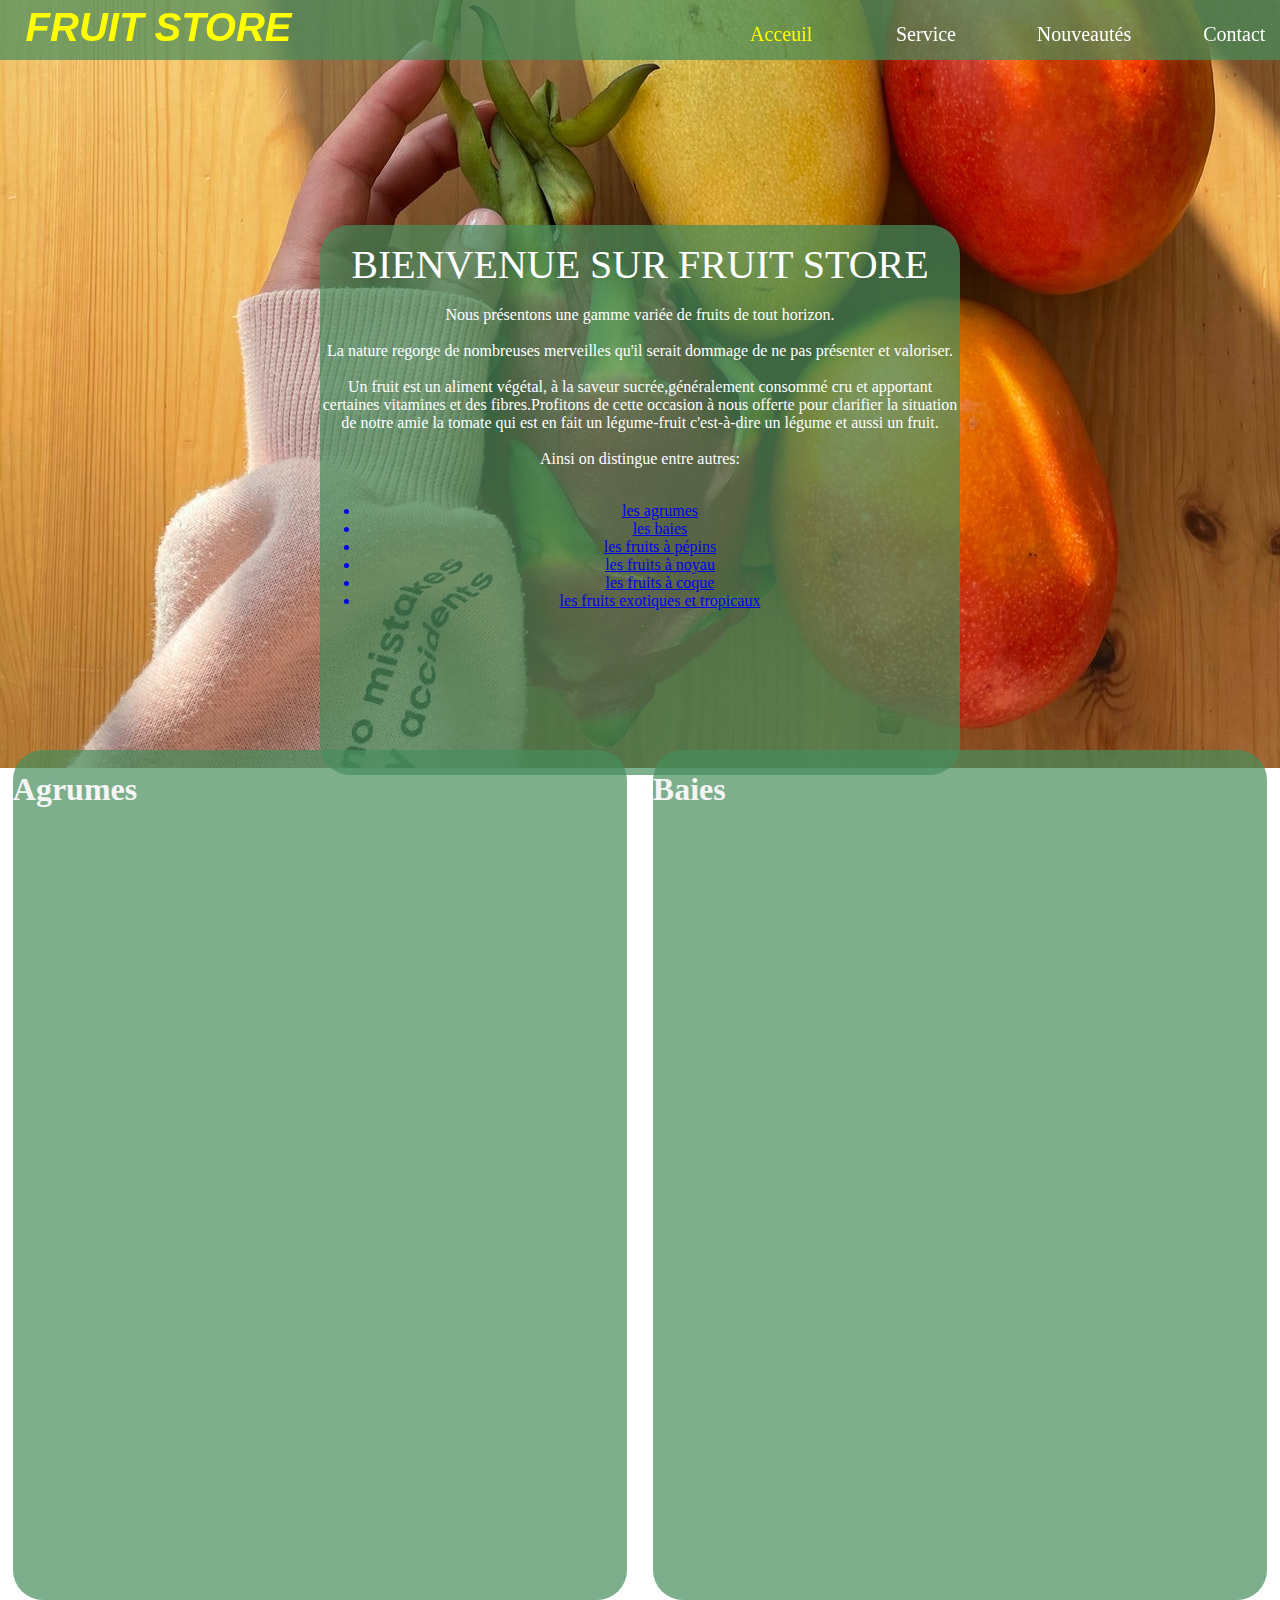
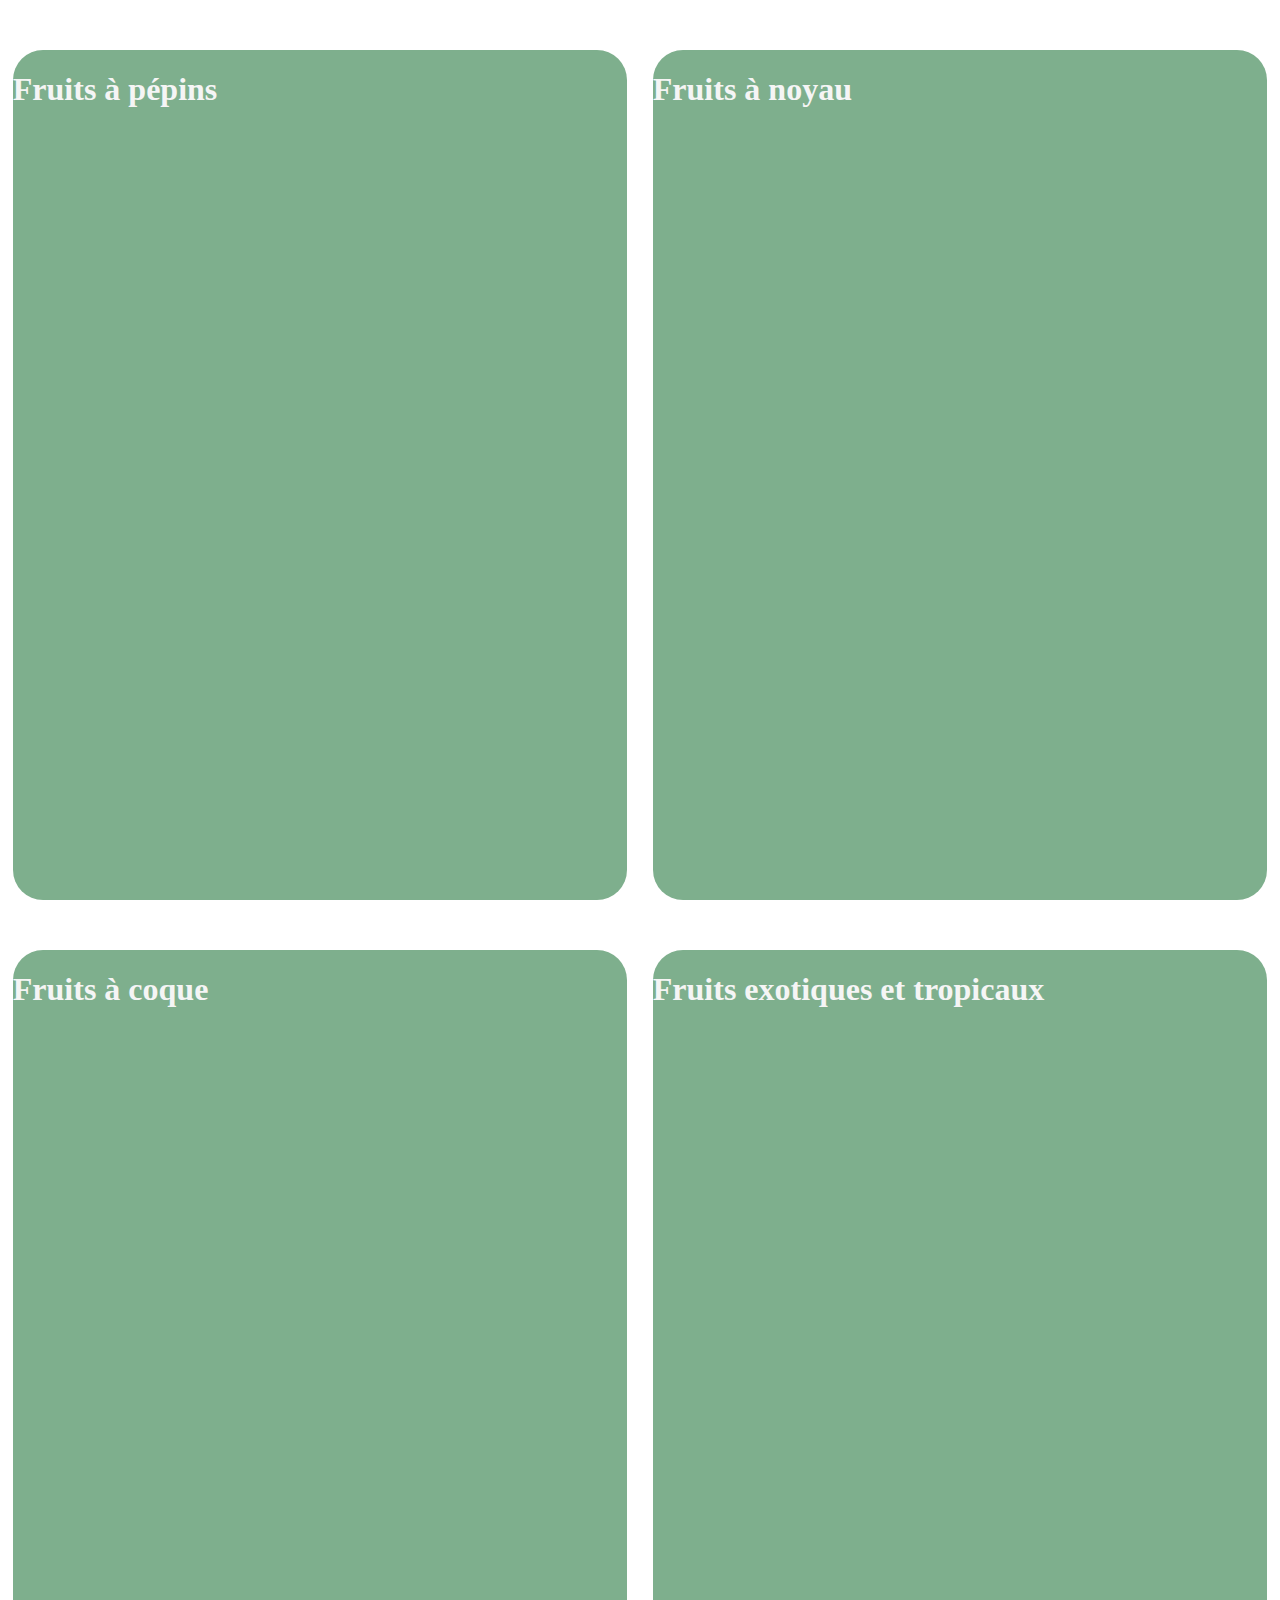
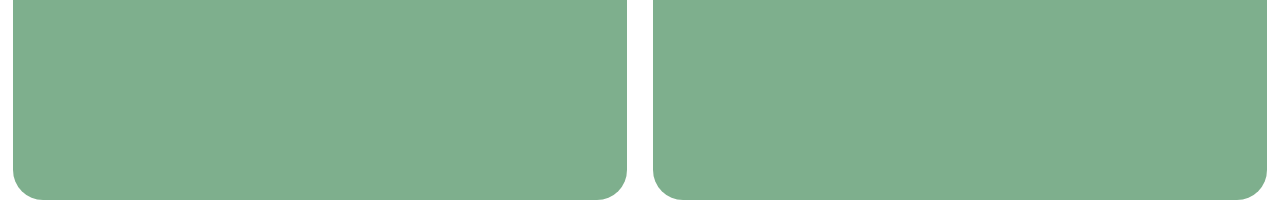
==== fruitweb/fruit.html @ b808247f "Add files via upload" ====
<!DOCTYPE html>
<html>
    <head>
        <meta charset="utf-8" />
        <meta name="viewport" content="width=device-width,initial-scale=1.0" />
        <meta name="description" content="Page description" />
        <link rel="stylesheet" type="text/css" href="fruit.css" />
        <title>Nos amis les fruits</title>
    </head>

    <body>
        <div class="backopacity">
            <header>
                <p class="title">FRUIT STORE</p>
                <a href="fruit.html" class="acceuil active ">Acceuil</a>
                <a href="fruit.html" onclick="alert('Coming Soon');" class="service">Service</a>
                <a href="fruit.html" onclick="alert('Coming Soon');" class="nouveauté">Nouveautés</a>
                <a href="fruit.html" onclick="alert('Coming Soon');" class="contact">Contact</a>
            </header>
            
            <section>
                <p><span class="top">BIENVENUE SUR FRUIT STORE</span><br /><br />
                    Nous présentons une gamme variée de fruits de tout horizon.<br/><br />
                    La nature regorge de nombreuses merveilles qu'il serait dommage de ne pas présenter et valoriser.<br/><br/>
                    Un fruit est un aliment végétal, à la saveur sucrée,généralement consommé cru et apportant certaines vitamines et des fibres.Profitons de cette occasion à nous offerte pour clarifier la situation de notre amie la tomate qui est en fait un légume-fruit c'est-à-dire un légume et aussi un fruit.<br/><br/>
                    Ainsi on distingue entre autres: <br/><br/></p>
                <ul>
                    <a href="#agrumes"><li>les agrumes</li></a>
                    <a href="#baies"><li>les baies</li></a>
                    <a href="#pépin"><li>les fruits à pépins</li></a>
                    <a href="#noyau"><li>les fruits à noyau</li></a>
                    <a href="#coque"><li>les fruits à coque</li></a>
                    <a href="#exotique"><li>les fruits exotiques et tropicaux</li></a>
                </ul>
            </section>
            <div id="agrumes">
                <h1>Agrumes</h1>
            </div>
            <div id="baies">
                <h1>Baies</h1>
            </div>
            <div id="pépin">
                <h1>Fruits à pépins</h1>
            </div>
            <div id="noyau">
                <h1>Fruits à noyau</h1>
            </div>
            <div id="coque">
                <h1>Fruits à coque</h1>
            </div>
            <div id="exotique">
                <h1>Fruits exotiques et tropicaux</h1>
            </div>
            <footer>
            </footer>
        </div>
    </body>
</html>
---- fruitweb/fruit.css ----
@keyframes animbackground 
{
    0%
    {
        background: url("images/fruit1.jpg") no-repeat fixed;
    }  
    5.9%
    {
        background: url("images/fruit2.jpg") no-repeat fixed;
    }  
    11.8%
    {
        background: url("images/fruit3.jpg") no-repeat fixed;
    }  
    17.7%
    {
        background: url("images/fruit4.jpg") no-repeat fixed;
    }  
    23.6%
    {
        background: url("images/fruit5.jpg") no-repeat fixed;
    }  
    29.5%
    {
        background: url("images/fruit6.jpg") no-repeat fixed;
    }  
    35.4%
    {
        background: url("images/fruit7.jpg") no-repeat fixed;
    }  
    41.3%
    {
        background: url("images/fruit8.jpg") no-repeat fixed;
    }  
    47.2%
    {
        background: url("images/fruit9.jpg") no-repeat fixed;
    }  
    53.1%
    {
        background: url("images/fruit10.jpg") no-repeat fixed;
    }  
    59%
    {
        background: url("images/fruit11.jpg") no-repeat fixed;
    }  
    64.9%
    {
        background: url("images/fruit12.jpg") no-repeat fixed;
    }
    70.8%
    {
        background: url("images/fruit13.jpg") no-repeat fixed;
    }    
    76.7%
    {
        background: url("images/fruit14.jpg") no-repeat fixed;
    }  
    82.6%
    {
        background: url("images/fruit15.jpg") no-repeat fixed;
    }  
    88.5%
    {
        background: url("images/fruit16.jpg") no-repeat fixed;
    }  
    94.4%
    {
        background: url("images/fruit17.jpg") no-repeat fixed;
    }  
    100%
    {
        background: url("images/fruit1.jpg") no-repeat fixed;
    }  
}
body
{
    background: url("images/fruit1.jpg") no-repeat fixed;
    animation: animbackground 170s linear infinite alternate;
    overflow: auto;
    word-wrap: normal;
}
/*
.backopacity
{
    border:0px solid;
    width: 100vw;
    height: 100vh;
    margin-left: 0px;
    background-color:rgba(255, 255, 255, 0.325);
    position: absolute;
    top: 0px;
    left:0px;
    z-index: 2;
}*/
footer
{
    position: absolute;
    bottom:10px;
    right: 10px;
}
header
{
    border: 0px solid;
    width: 100vw;
    height:60px; 
    background-color: rgba(71, 141, 92, 0.719);
    position: fixed;
    top: 0px;
    right: 0px;
    z-index: 7;
}
header a
{
    color: white;
    text-decoration: none;
    font-family:cursive;
    font-size: 20px;
}
.contact
{
    position: fixed;
    left: 94%;
    top: 22.5px;
}
.acceuil
{
    position: fixed;
    left: 58.6%;
    top: 22.5px;
}
.service
{
    position: fixed;
    left: 70%;
    top: 22.5px;
}
.nouveauté
{
    position: fixed;
    left: 81%;
    top: 22.5px;
}
.title
{
    font-size: 40px;
    font-style:italic;
    text-decoration: none;
    font-weight: bold;
    font-family: 'Trebuchet MS', 'Lucida Sans Unicode', 'Lucida Grande', 'Lucida Sans', Arial, sans-serif;
    color: yellow;
    position: fixed;
    top: -35px;
    left: 2%;
}
section
{
    border: 0px solid;
    border-radius: 30px 30px 30px 30px;
    width: 50%;
    height: 550px;
    text-align:center;
    color: white;
    background-color:rgba(71, 141, 92, 0.7) ;
    position: absolute;
    top: 25%;
    left: 25%;
    overflow: auto;
    word-wrap: normal;   
}
.top
{
    text-align:center;
    font-size: 40px;
    color: white;
}
a:hover
{
    color: yellowgreen;
}
.active
{
    color:yellow;
}
#agrumes
{
    border:0px solid;
    border-radius: 30px 30px 30px 30px;
    width:48%;
    height: 850px;
    text-align: justify;
    background-color:rgba(71, 141, 92, 0.7);
    position: absolute;
    top: 750px;
    left: 1%;
    overflow: auto;
    word-wrap: normal;
}
h1
{
    color:whitesmoke;
}
#baies
{
    border: 0px solid;
    border-radius: 30px 30px 30px 30px;
    width: 48%;
    height: 850px;
    text-align: justify;
    background-color:rgba(71, 141, 92, 0.7);
    position: absolute;
    top: 750px;
    right: 1%;
    overflow: auto;
    word-wrap: normal;   
}
#pépin
{
    border: 0px solid;
    border-radius: 30px 30px 30px 30px;
    width: 48%;
    height: 850px;
    text-align: justify;
    background-color:rgba(71, 141, 92, 0.7);
    position: absolute;
    top: 1650px;
    left: 1%;
    overflow: auto;
    word-wrap: normal;   
}
#noyau
{
    border: 0px solid;
    border-radius: 30px 30px 30px 30px;
    width: 48%;
    height: 850px;
    text-align: justify;
    background-color:rgba(71, 141, 92, 0.7);
    position: absolute;
    top: 1650px;
    right: 1%;
    overflow: auto;
    word-wrap: normal;   
}
#coque
{
    border: 0px solid;
    border-radius: 30px 30px 30px 30px;
    width: 48%;
    height: 850px;
    text-align: justify;
    background-color:rgba(71, 141, 92, 0.7);
    position: absolute;
    top: 2550px;
    left: 1%;
    overflow: auto;
    word-wrap: normal;   
}
#exotique
{
    border: 0px solid;
    border-radius: 30px 30px 30px 30px;
    width: 48%;
    height: 850px;
    text-align: justify;
    background-color:rgba(71, 141, 92, 0.7);
    position: absolute;
    top: 2550px;
    right: 1%;
    overflow: auto;
    word-wrap: normal;   
}
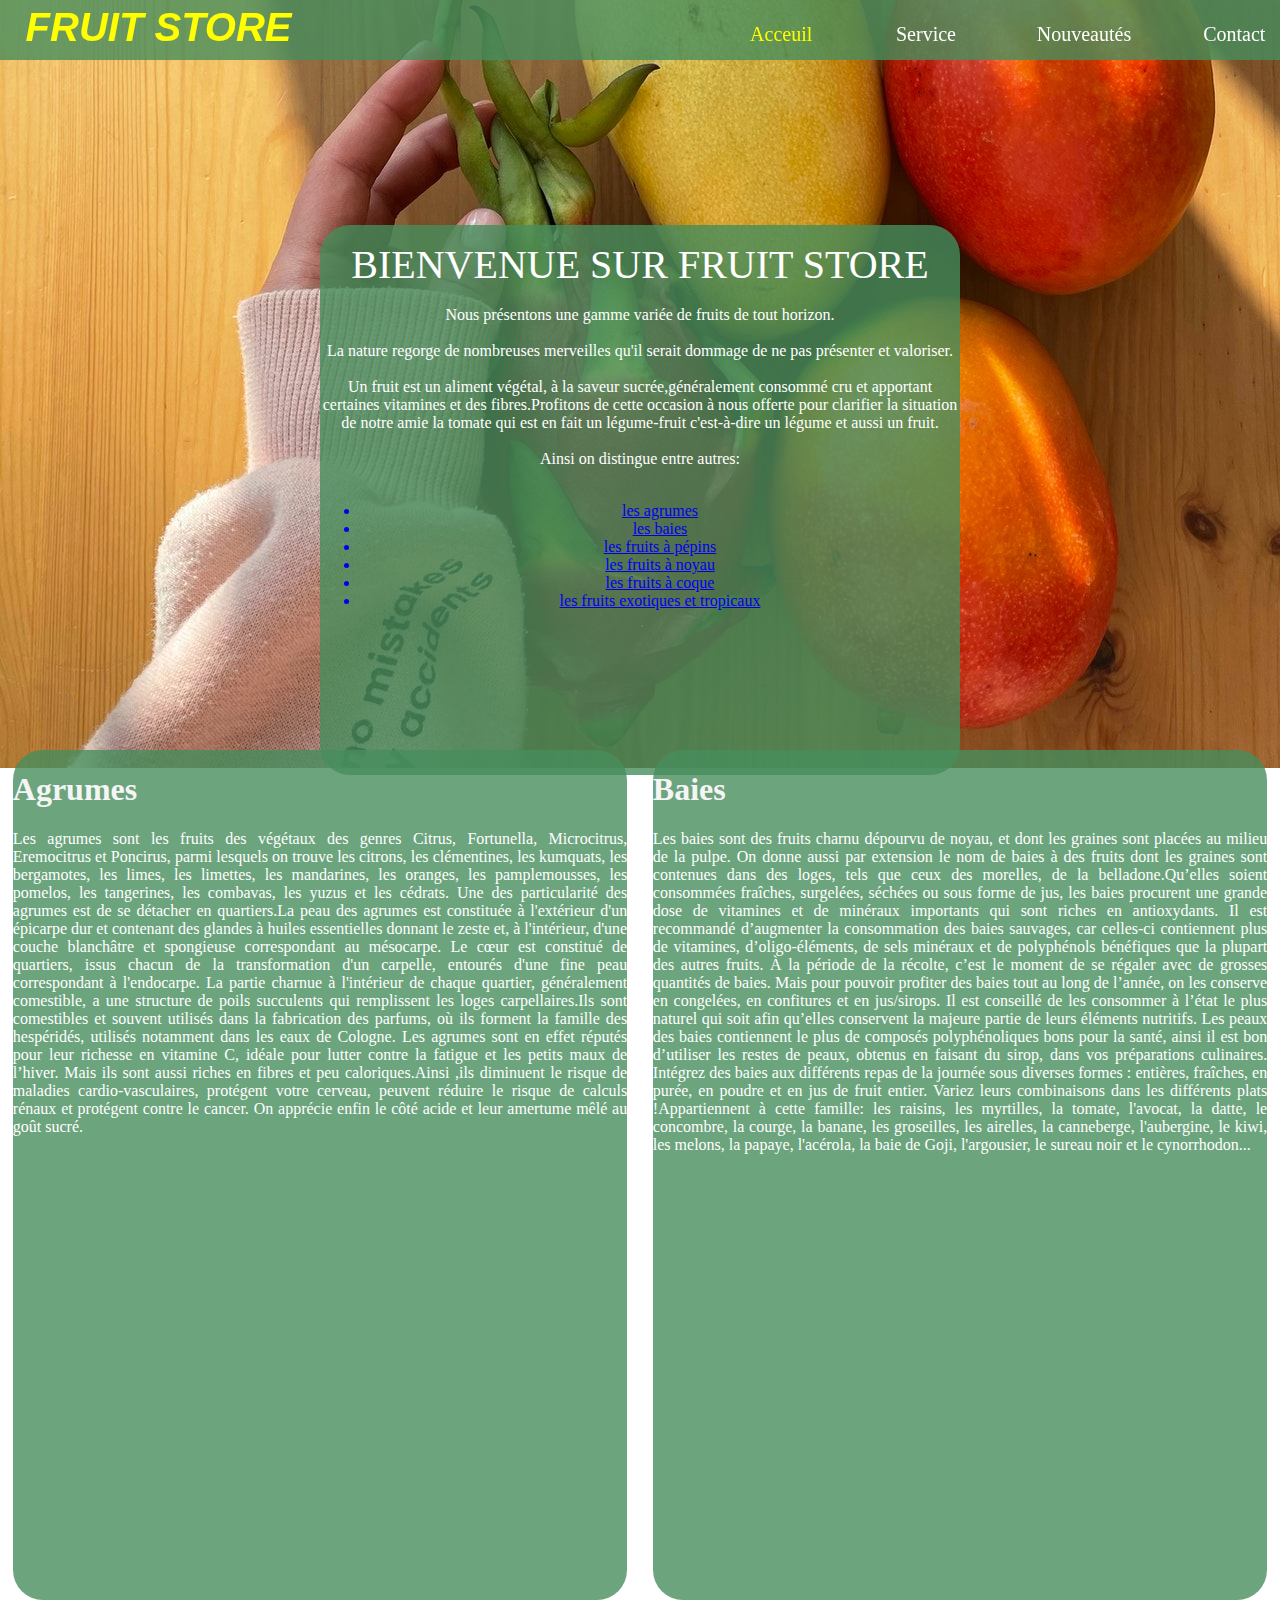
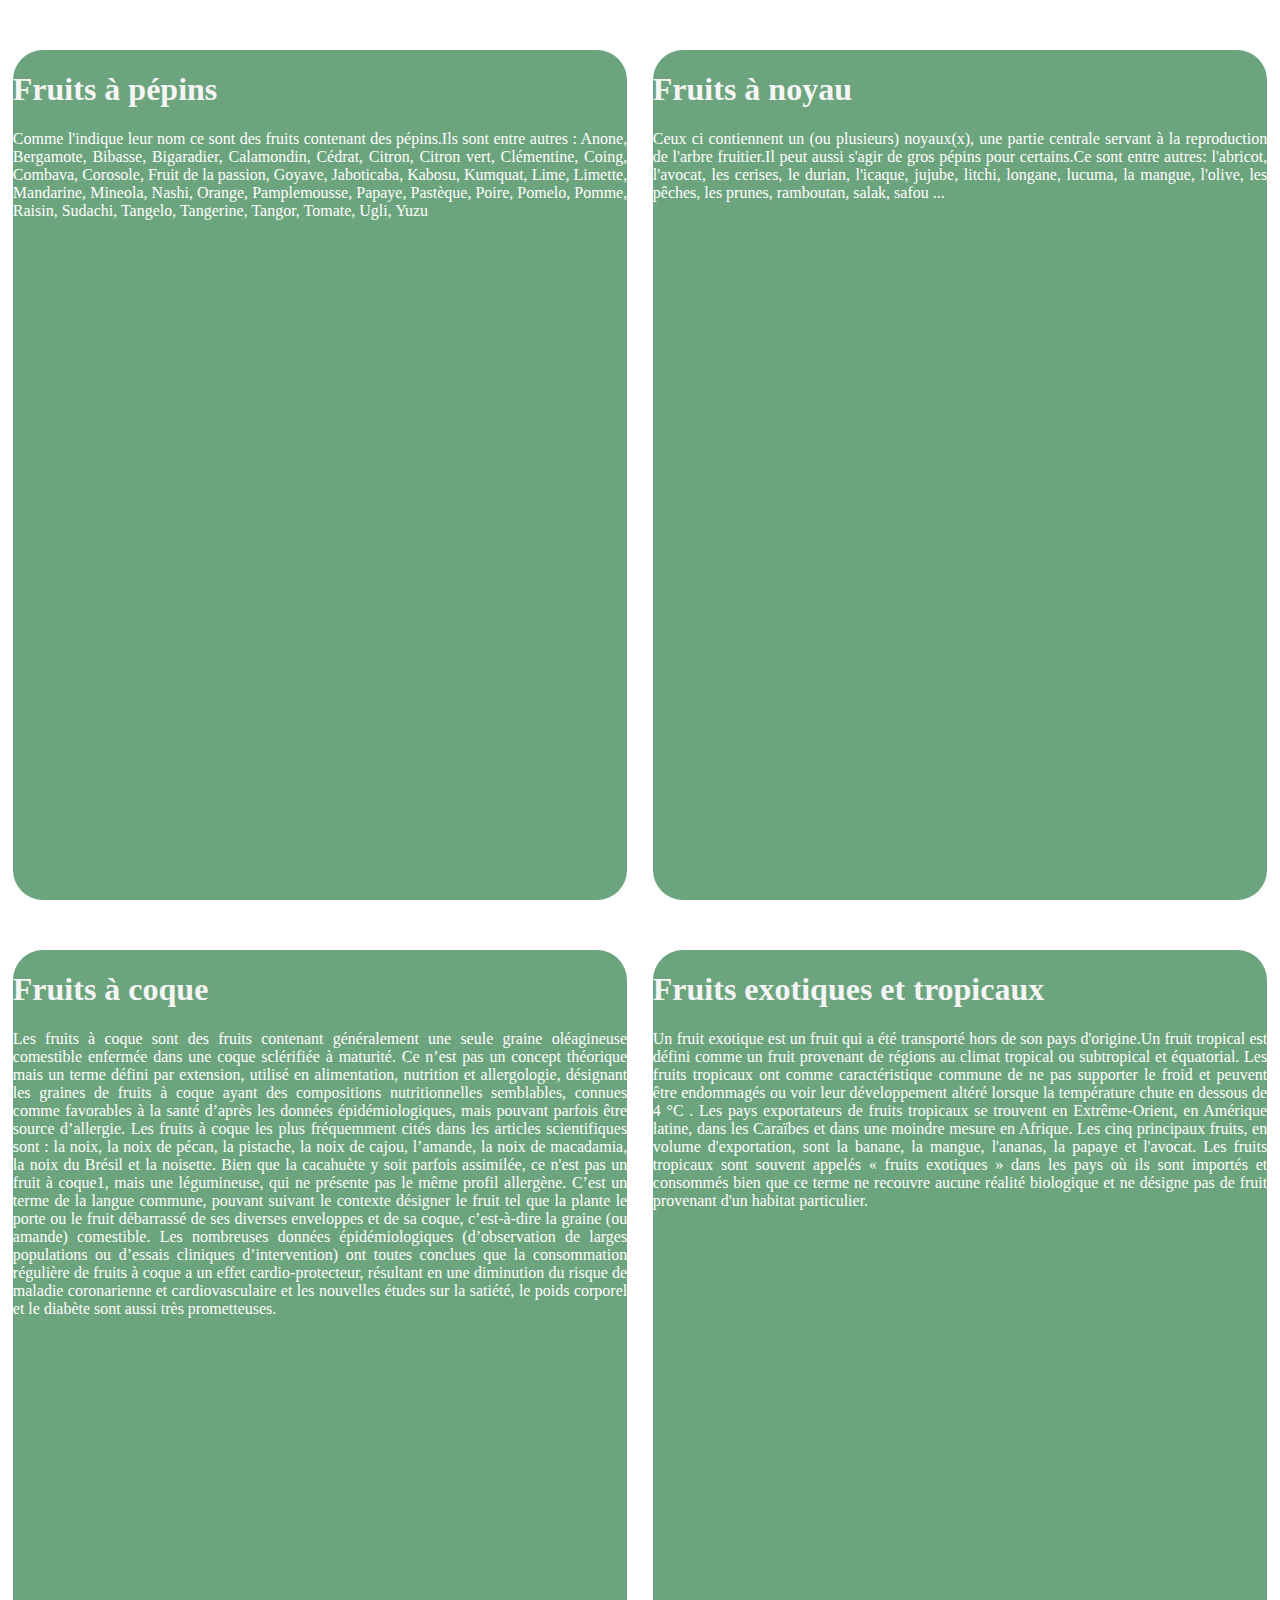
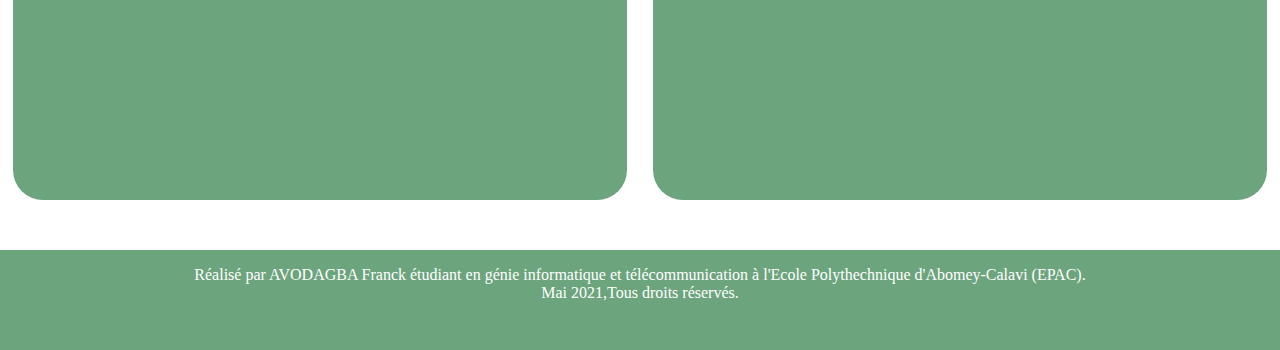
==== commit 7fcb3ca4: "new1" ====
--- a/fruitweb/fruit.html
+++ b/fruitweb/fruit.html
@@ -35,23 +35,40 @@
             </section>
             <div id="agrumes">
                 <h1>Agrumes</h1>
+                <p> Les agrumes sont les fruits des végétaux des genres Citrus, Fortunella, Microcitrus, Eremocitrus et Poncirus, parmi lesquels on trouve les citrons, les clémentines, les kumquats, les bergamotes, les limes, les limettes, les mandarines, les oranges, les pamplemousses, les pomelos, les tangerines, les combavas, les yuzus et les cédrats. 
+                    Une des particularité des agrumes est de se détacher en quartiers.La peau des agrumes est constituée à l'extérieur d'un épicarpe dur et contenant des glandes à huiles essentielles donnant le zeste et, à l'intérieur, d'une couche blanchâtre et spongieuse correspondant au mésocarpe.
+                    Le cœur est constitué de quartiers, issus chacun de la transformation d'un carpelle, entourés d'une fine peau correspondant à l'endocarpe.
+                    La partie charnue à l'intérieur de chaque quartier, généralement comestible, a une structure de poils succulents qui remplissent les loges carpellaires.Ils sont comestibles et souvent utilisés dans la fabrication des parfums, où ils forment la famille des hespéridés, utilisés notamment dans les eaux de Cologne. Les agrumes sont en effet réputés pour leur richesse en vitamine C, idéale pour lutter contre la fatigue et les petits maux de l’hiver. Mais ils sont aussi riches en fibres et peu caloriques.Ainsi ,ils diminuent le risque de maladies cardio-vasculaires, protégent votre cerveau, peuvent réduire le risque de calculs rénaux et protégent contre le cancer. On apprécie enfin le côté acide et leur amertume mêlé au goût sucré. </p>
             </div>
             <div id="baies">
                 <h1>Baies</h1>
+                <p>Les baies sont des fruits charnu dépourvu de noyau, et dont les graines sont placées au milieu de la pulpe. On donne aussi par extension le nom de baies à des fruits dont les graines sont contenues dans des loges, tels que ceux des morelles, de la belladone.Qu’elles soient consommées fraîches, surgelées, séchées ou sous forme de jus, les baies procurent une grande dose de vitamines et de minéraux importants qui sont riches en antioxydants. Il est recommandé d’augmenter la consommation des baies sauvages, car celles-ci contiennent plus de vitamines, d’oligo-éléments, de sels minéraux et de polyphénols bénéfiques que la plupart des autres fruits.
+                    À la période de la récolte, c’est le moment de se régaler avec de grosses quantités de baies. Mais pour pouvoir profiter des baies tout au long de l’année, on les conserve en congelées, en confitures et en jus/sirops. Il est conseillé de les consommer à l’état le plus naturel qui soit afin qu’elles conservent la majeure partie de leurs éléments nutritifs. Les peaux des baies contiennent le plus de composés polyphénoliques bons pour la santé, ainsi il est bon d’utiliser les restes de peaux, obtenus en faisant du sirop, dans vos préparations culinaires.  
+                    Intégrez des baies aux différents repas de la journée sous diverses formes : entières, fraîches, en purée, en poudre et en jus de fruit entier. Variez leurs combinaisons dans les différents plats !Appartiennent à cette famille: les raisins, les myrtilles, la tomate, l'avocat, la datte, le concombre, la courge, la banane, les groseilles, les airelles, la canneberge, l'aubergine, le kiwi, les melons, la papaye, l'acérola, la baie de Goji, l'argousier, le sureau noir et le cynorrhodon...</p>
             </div>
             <div id="pépin">
                 <h1>Fruits à pépins</h1>
+                <p>Comme l'indique leur nom ce sont des fruits contenant des pépins.Ils sont entre autres : Anone, Bergamote, Bibasse, Bigaradier, Calamondin, Cédrat, Citron, Citron vert, Clémentine, Coing, Combava, Corosole, Fruit de la passion, Goyave, Jaboticaba, Kabosu, Kumquat, Lime, Limette, Mandarine, Mineola, Nashi, Orange, Pamplemousse, Papaye, Pastèque, Poire, Pomelo, Pomme, Raisin, Sudachi, Tangelo, Tangerine, Tangor, Tomate, Ugli, Yuzu </p>
             </div>
             <div id="noyau">
                 <h1>Fruits à noyau</h1>
+                <p>Ceux ci contiennent un (ou plusieurs) noyaux(x), une partie centrale servant à la reproduction de l'arbre fruitier.Il peut aussi s'agir de gros pépins pour certains.Ce sont entre autres: l'abricot, l'avocat, les cerises, le durian, l'icaque, jujube, litchi, longane, lucuma, la mangue, l'olive, les pêches, les prunes, ramboutan, salak, safou ...</p>
             </div>
             <div id="coque">
                 <h1>Fruits à coque</h1>
+                <p>Les fruits à coque sont des fruits contenant généralement une seule graine oléagineuse comestible enfermée dans une coque sclérifiée à maturité. Ce n’est pas un concept théorique mais un terme défini par extension, utilisé en alimentation, nutrition et allergologie, désignant les graines de fruits à coque ayant des compositions nutritionnelles semblables, connues comme favorables à la santé d’après les données épidémiologiques, mais pouvant parfois être source d’allergie.
+                    Les fruits à coque les plus fréquemment cités dans les articles scientifiques sont : la noix, la noix de pécan, la pistache, la noix de cajou, l’amande, la noix de macadamia, la noix du Brésil et la noisette. Bien que la cacahuète y soit parfois assimilée, ce n'est pas un fruit à coque1, mais une légumineuse, qui ne présente pas le même profil allergène.
+                    C’est un terme de la langue commune, pouvant suivant le contexte désigner le fruit tel que la plante le porte ou le fruit débarrassé de ses diverses enveloppes et de sa coque, c’est-à-dire la graine (ou amande) comestible.
+                    Les nombreuses données épidémiologiques (d’observation de larges populations ou d’essais cliniques d’intervention) ont toutes conclues que la consommation régulière de fruits à coque a un effet cardio-protecteur, résultant en une diminution du risque de maladie coronarienne et cardiovasculaire et les nouvelles études sur la satiété, le poids corporel et le diabète sont aussi très prometteuses.</p>
             </div>
             <div id="exotique">
                 <h1>Fruits exotiques et tropicaux</h1>
+                <p>Un fruit exotique est un fruit qui a été transporté hors de son pays d'origine.Un fruit tropical est défini comme un fruit provenant de régions au climat tropical ou subtropical et équatorial. Les fruits tropicaux ont comme caractéristique commune de ne pas supporter le froid et peuvent être endommagés ou voir leur développement altéré lorsque la température chute en dessous de 4 °C .
+                    Les pays exportateurs de fruits tropicaux se trouvent en Extrême-Orient, en Amérique latine, dans les Caraïbes et dans une moindre mesure en Afrique. Les cinq principaux fruits, en volume d'exportation, sont la banane, la mangue, l'ananas, la papaye et l'avocat.
+                    Les fruits tropicaux sont souvent appelés « fruits exotiques » dans les pays où ils sont importés et consommés bien que ce terme ne recouvre aucune réalité biologique et ne désigne pas de fruit provenant d'un habitat particulier. </p>
             </div>
             <footer>
+                <p>Réalisé par AVODAGBA Franck étudiant en génie informatique et télécommunication à l'Ecole Polythechnique d'Abomey-Calavi (EPAC).<br/>Mai 2021,Tous droits réservés.</p>
             </footer>
         </div>
     </body>
--- a/fruitweb/fruit.css
+++ b/fruitweb/fruit.css
@@ -95,18 +95,25 @@
 }*/
 footer
 {
-    position: absolute;
-    bottom:10px;
-    right: 10px;
+    border: 0px solid;
+    width: 100%;
+    height: 100px;
+    color: white;
+    text-align: center;
+    background-color: rgba(71, 141, 92, 0.8);
+    position: absolute;
+    top: 3450px;
+    left: 0px;
+    bottom: 10px;
 }
 header
 {
     border: 0px solid;
     width: 100vw;
     height:60px; 
-    background-color: rgba(71, 141, 92, 0.719);
-    position: fixed;
-    top: 0px;
+    background-color: rgba(71, 141, 92, 0.8);
+    position: fixed;
+    top: 0px; 
     right: 0px;
     z-index: 7;
 }
@@ -161,7 +168,7 @@
     height: 550px;
     text-align:center;
     color: white;
-    background-color:rgba(71, 141, 92, 0.7) ;
+    background-color:rgba(71, 141, 92, 0.8) ;
     position: absolute;
     top: 25%;
     left: 25%;
@@ -188,8 +195,9 @@
     border-radius: 30px 30px 30px 30px;
     width:48%;
     height: 850px;
-    text-align: justify;
-    background-color:rgba(71, 141, 92, 0.7);
+    color: white;
+    text-align: justify;
+    background-color:rgba(71, 141, 92, 0.8);
     position: absolute;
     top: 750px;
     left: 1%;
@@ -206,8 +214,9 @@
     border-radius: 30px 30px 30px 30px;
     width: 48%;
     height: 850px;
-    text-align: justify;
-    background-color:rgba(71, 141, 92, 0.7);
+    color: white;
+    text-align: justify;
+    background-color:rgba(71, 141, 92, 0.8);
     position: absolute;
     top: 750px;
     right: 1%;
@@ -221,7 +230,8 @@
     width: 48%;
     height: 850px;
     text-align: justify;
-    background-color:rgba(71, 141, 92, 0.7);
+    color: white;
+    background-color:rgba(71, 141, 92, 0.8);
     position: absolute;
     top: 1650px;
     left: 1%;
@@ -235,7 +245,8 @@
     width: 48%;
     height: 850px;
     text-align: justify;
-    background-color:rgba(71, 141, 92, 0.7);
+    color: white;
+    background-color:rgba(71, 141, 92, 0.8);
     position: absolute;
     top: 1650px;
     right: 1%;
@@ -249,7 +260,8 @@
     width: 48%;
     height: 850px;
     text-align: justify;
-    background-color:rgba(71, 141, 92, 0.7);
+    color: white;
+    background-color:rgba(71, 141, 92, 0.8);
     position: absolute;
     top: 2550px;
     left: 1%;
@@ -263,7 +275,8 @@
     width: 48%;
     height: 850px;
     text-align: justify;
-    background-color:rgba(71, 141, 92, 0.7);
+    color: white;
+    background-color:rgba(71, 141, 92, 0.8);
     position: absolute;
     top: 2550px;
     right: 1%;
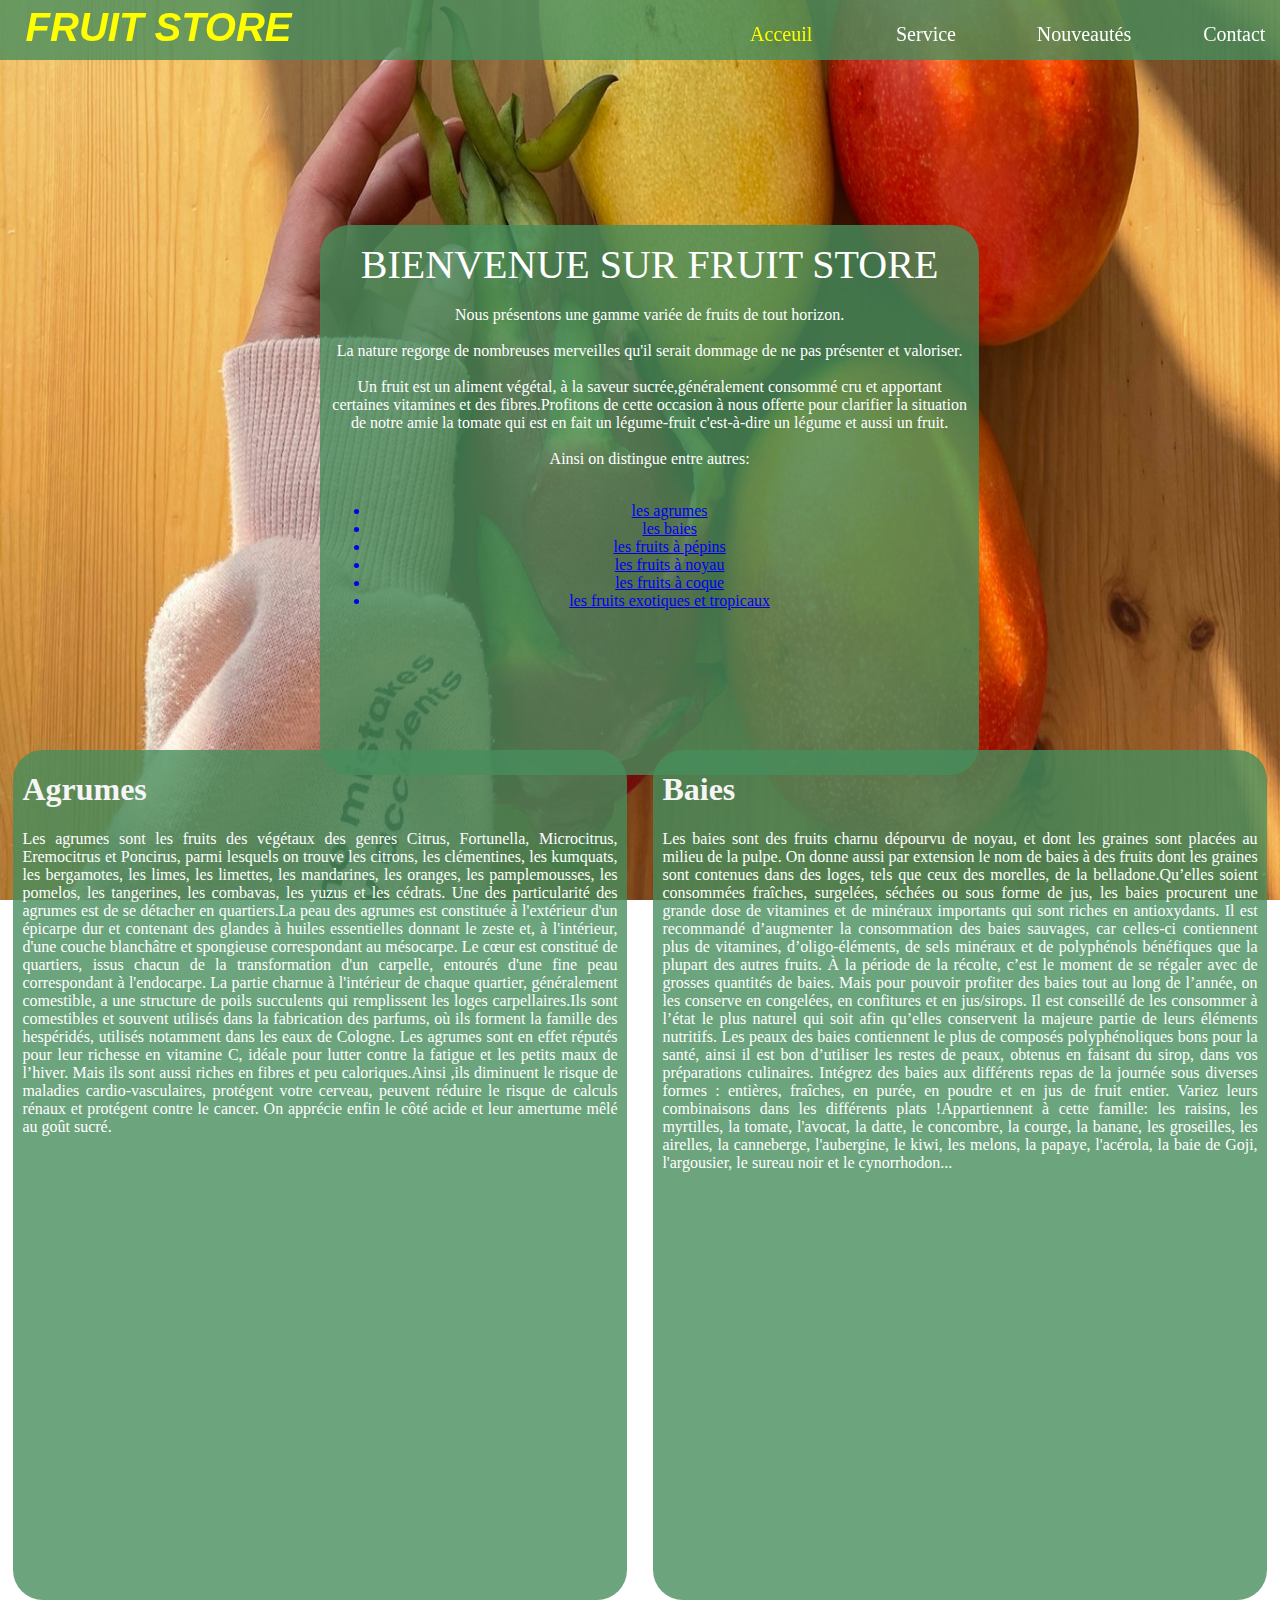
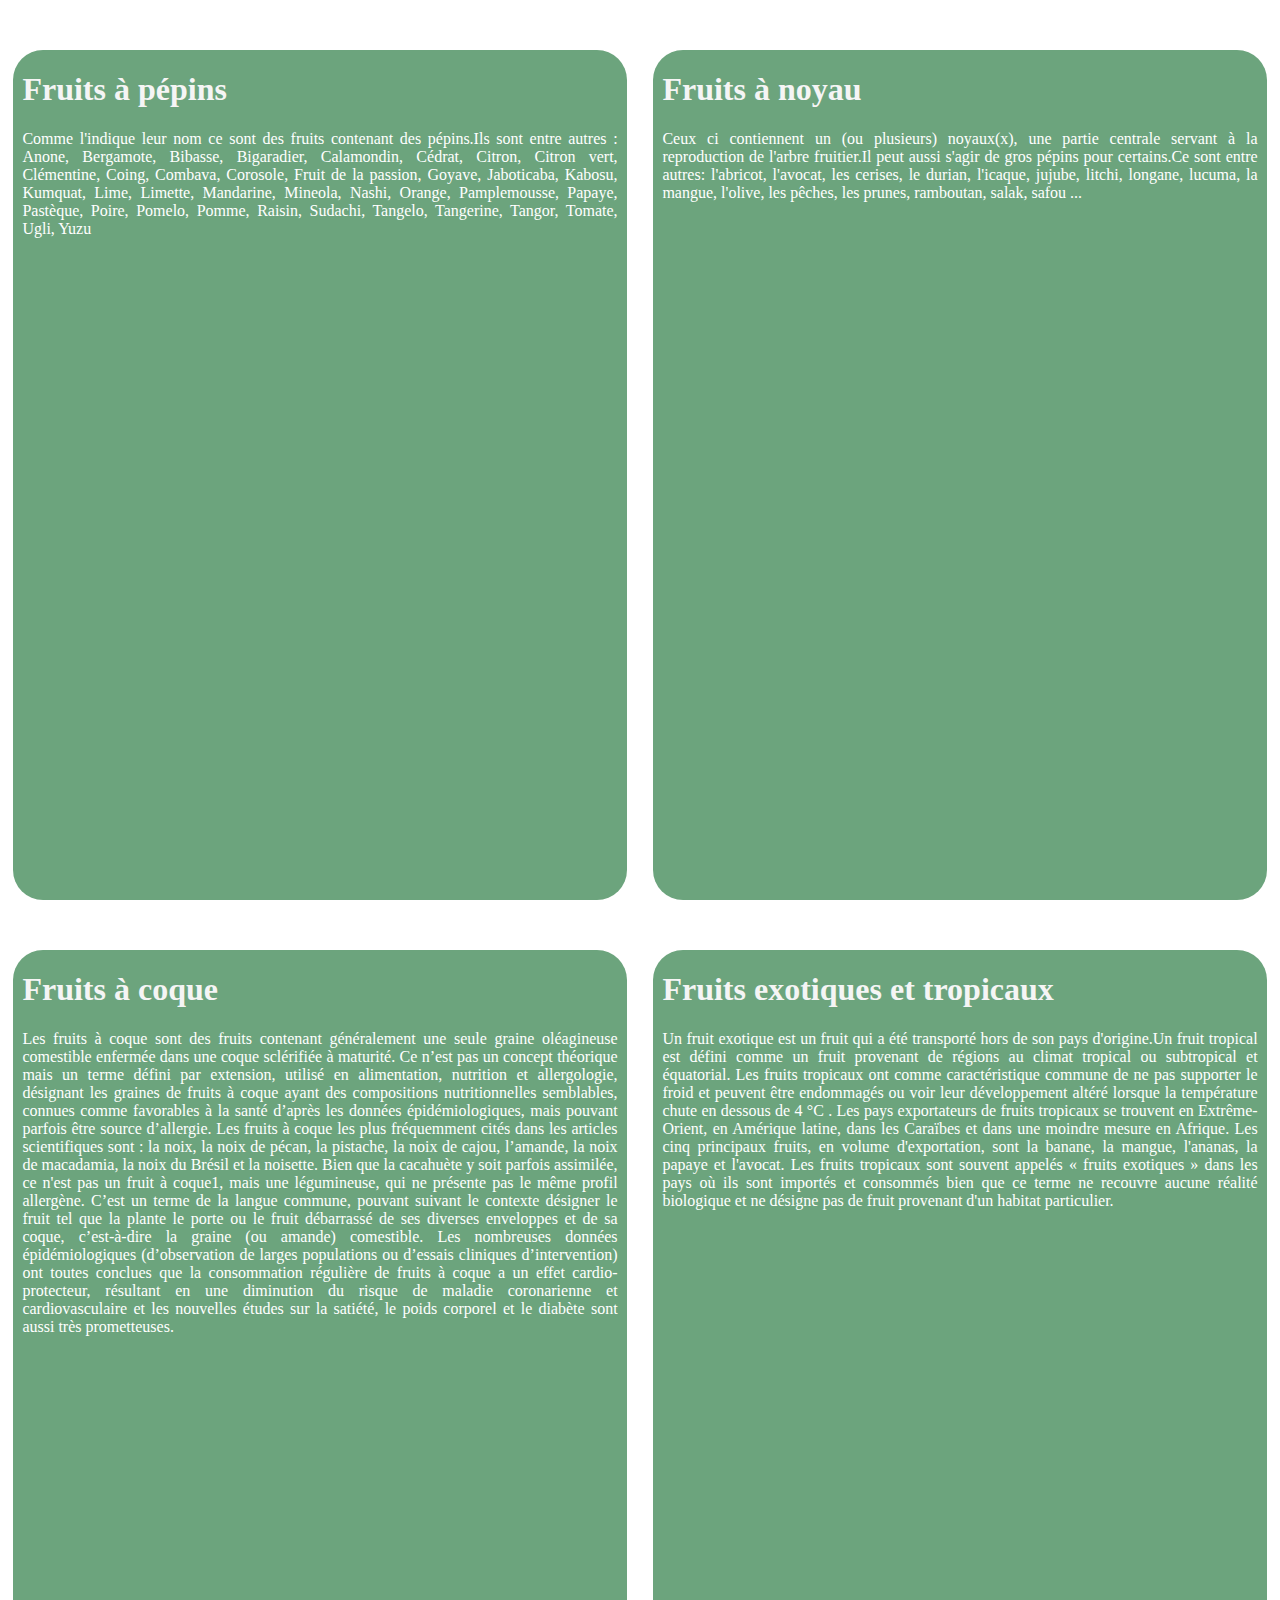
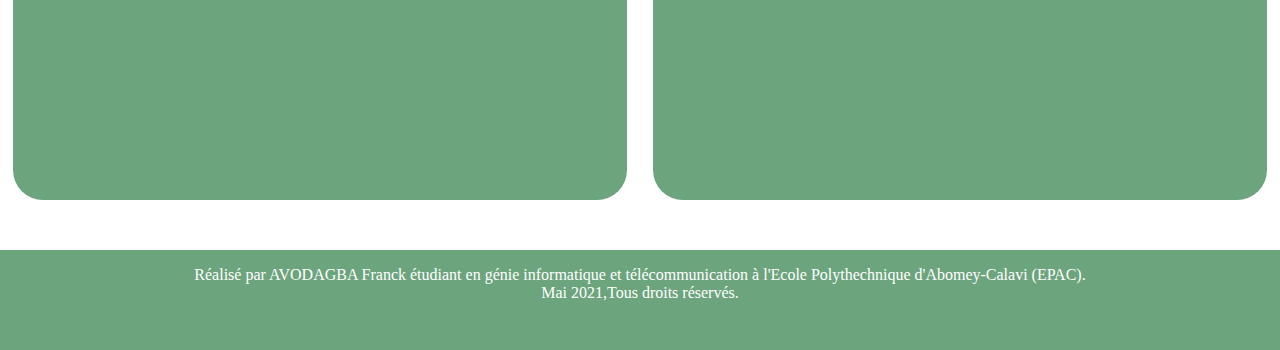
==== commit 5826fc65: "Update fruit.html" ====
--- a/fruitweb/fruit.html
+++ b/fruitweb/fruit.html
@@ -1,5 +1,5 @@
 <!DOCTYPE html>
-<html>
+<html lang="fr">
     <head>
         <meta charset="utf-8" />
         <meta name="viewport" content="width=device-width,initial-scale=1.0" />
--- a/fruitweb/fruit.css
+++ b/fruitweb/fruit.css
@@ -3,79 +3,98 @@
     0%
     {
         background: url("images/fruit1.jpg") no-repeat fixed;
+        background-size: 100% 100%;
     }  
     5.9%
     {
         background: url("images/fruit2.jpg") no-repeat fixed;
+        background-size: 100% 100%;
     }  
     11.8%
     {
         background: url("images/fruit3.jpg") no-repeat fixed;
+        background-size: 100% 100%;
     }  
     17.7%
     {
         background: url("images/fruit4.jpg") no-repeat fixed;
+        background-size: 100% 100%;
     }  
     23.6%
     {
         background: url("images/fruit5.jpg") no-repeat fixed;
+        background-size: 100% 100%;
     }  
     29.5%
     {
         background: url("images/fruit6.jpg") no-repeat fixed;
+        background-size: 100% 100%;
     }  
     35.4%
     {
         background: url("images/fruit7.jpg") no-repeat fixed;
+        background-size: 100% 100%;
     }  
     41.3%
     {
         background: url("images/fruit8.jpg") no-repeat fixed;
+        background-size: 100% 100%;
     }  
     47.2%
     {
         background: url("images/fruit9.jpg") no-repeat fixed;
+        background-size: 100% 100%;
     }  
     53.1%
     {
         background: url("images/fruit10.jpg") no-repeat fixed;
+        background-size: 100% 100%;
     }  
     59%
     {
         background: url("images/fruit11.jpg") no-repeat fixed;
+        background-size: 100% 100%;
     }  
     64.9%
     {
         background: url("images/fruit12.jpg") no-repeat fixed;
+        background-size: 100% 100%;
     }
     70.8%
     {
         background: url("images/fruit13.jpg") no-repeat fixed;
+        background-size: 100% 100%;
     }    
     76.7%
     {
         background: url("images/fruit14.jpg") no-repeat fixed;
+        background-size: 100% 100%;
     }  
     82.6%
     {
         background: url("images/fruit15.jpg") no-repeat fixed;
+        background-size: 100% 100%;
     }  
     88.5%
     {
         background: url("images/fruit16.jpg") no-repeat fixed;
+        background-size: 100% 100%;
     }  
     94.4%
     {
         background: url("images/fruit17.jpg") no-repeat fixed;
+        background-size: 100% 100%;
     }  
     100%
     {
         background: url("images/fruit1.jpg") no-repeat fixed;
+        background-size: 100% 100%;
     }  
 }
 body
 {
     background: url("images/fruit1.jpg") no-repeat fixed;
+    background-size: 100% 100%;
     animation: animbackground 170s linear infinite alternate;
     overflow: auto;
     word-wrap: normal;
@@ -99,6 +118,7 @@
     width: 100%;
     height: 100px;
     color: white;
+    zoom: 1;
     text-align: center;
     background-color: rgba(71, 141, 92, 0.8);
     position: absolute;
@@ -166,6 +186,8 @@
     border-radius: 30px 30px 30px 30px;
     width: 50%;
     height: 550px;
+    padding-left: 0.75%;
+    padding-right: 0.75%;
     text-align:center;
     color: white;
     background-color:rgba(71, 141, 92, 0.8) ;
@@ -193,9 +215,11 @@
 {
     border:0px solid;
     border-radius: 30px 30px 30px 30px;
-    width:48%;
-    height: 850px;
-    color: white;
+    width:46.5%;
+    height: 850px;
+    color: white;
+    padding-left: 0.75%;
+    padding-right: 0.75%;
     text-align: justify;
     background-color:rgba(71, 141, 92, 0.8);
     position: absolute;
@@ -212,9 +236,11 @@
 {
     border: 0px solid;
     border-radius: 30px 30px 30px 30px;
-    width: 48%;
-    height: 850px;
-    color: white;
+    width: 46.5%;
+    height: 850px;
+    color: white;
+    padding-left: 0.75%;
+    padding-right: 0.75%;
     text-align: justify;
     background-color:rgba(71, 141, 92, 0.8);
     position: absolute;
@@ -227,10 +253,12 @@
 {
     border: 0px solid;
     border-radius: 30px 30px 30px 30px;
-    width: 48%;
-    height: 850px;
-    text-align: justify;
-    color: white;
+    width: 46.5%;
+    height: 850px;
+    text-align: justify;
+    color: white;
+    padding-left: 0.75%;
+    padding-right: 0.75%;
     background-color:rgba(71, 141, 92, 0.8);
     position: absolute;
     top: 1650px;
@@ -242,10 +270,12 @@
 {
     border: 0px solid;
     border-radius: 30px 30px 30px 30px;
-    width: 48%;
-    height: 850px;
-    text-align: justify;
-    color: white;
+    width: 46.5%;
+    height: 850px;
+    text-align: justify;
+    color: white;
+    padding-left: 0.75%;
+    padding-right: 0.75%;
     background-color:rgba(71, 141, 92, 0.8);
     position: absolute;
     top: 1650px;
@@ -257,10 +287,12 @@
 {
     border: 0px solid;
     border-radius: 30px 30px 30px 30px;
-    width: 48%;
-    height: 850px;
-    text-align: justify;
-    color: white;
+    width: 46.5%;
+    height: 850px;
+    text-align: justify;
+    color: white;
+    padding-left: 0.75%;
+    padding-right: 0.75%;
     background-color:rgba(71, 141, 92, 0.8);
     position: absolute;
     top: 2550px;
@@ -272,10 +304,12 @@
 {
     border: 0px solid;
     border-radius: 30px 30px 30px 30px;
-    width: 48%;
-    height: 850px;
-    text-align: justify;
-    color: white;
+    width: 46.5%;
+    height: 850px;
+    text-align: justify;
+    color: white;
+    padding-left: 0.75%;
+    padding-right:0.75%;
     background-color:rgba(71, 141, 92, 0.8);
     position: absolute;
     top: 2550px;
